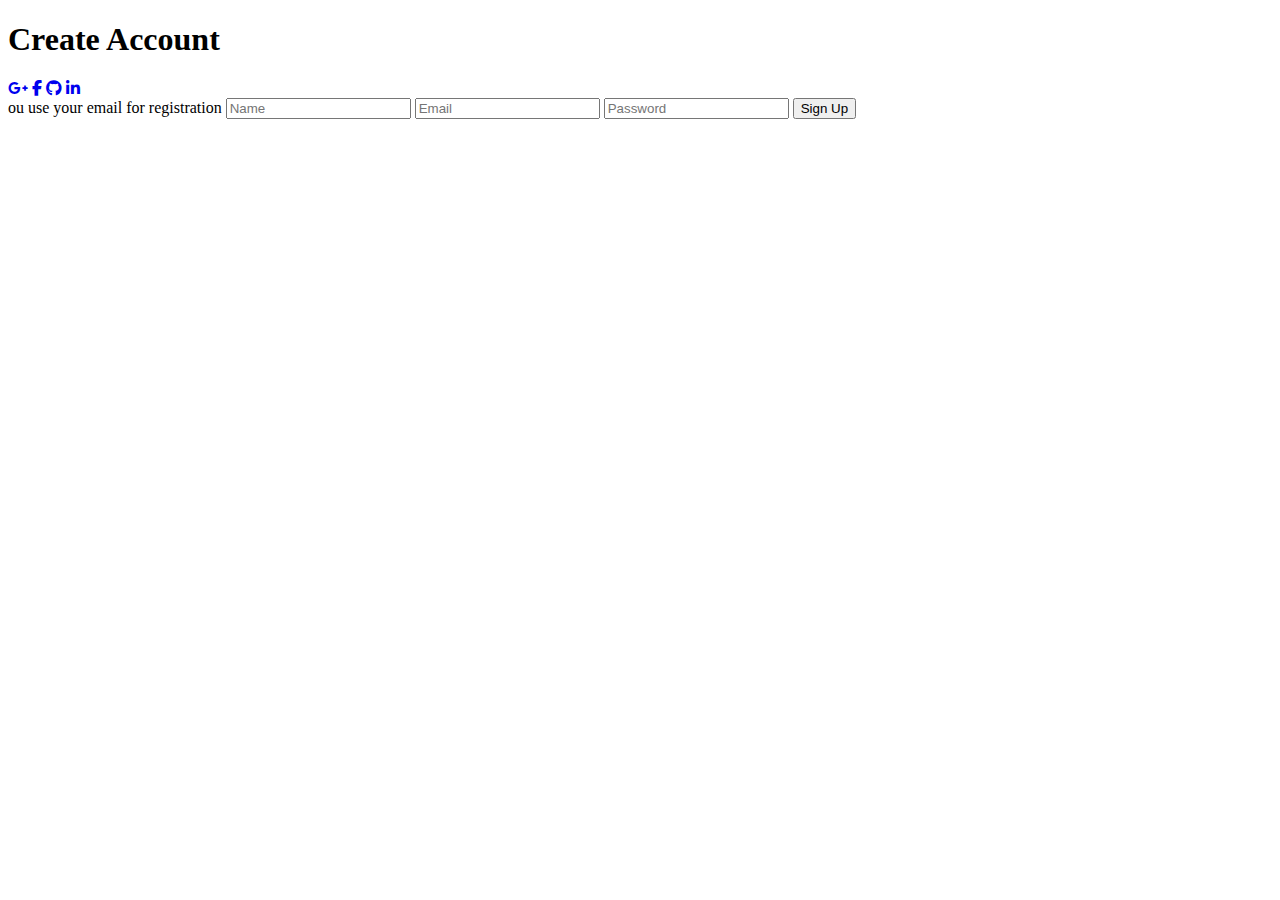
==== animated-login-page/index.html @ 743638d0 "add create account" ====
<!DOCTYPE html>
<html lang="en">

<head>
    <meta charset="UTF-8">
    <meta name="viewport" content="width=device-width, initial-scale=1.0">
    <link rel="stylesheet" href="https://cdnjs.cloudflare.com/ajax/libs/font-awesome/6.4.2/css/all.min.css">
    <link rel="stylesheet" href="style.css">
    <title>Modern Login Page</title>
</head>

<body>
    <div class="container" id="container">
        <div class="form-container sign-up">
            <form>
                <h1>Create Account</h1>
                <div class="social-icons">
                    <a href="#" class="icon"><i class="fa-brands fa-google-plus-g"></i></a>
                    <a href="#" class="icon"><i class="fa-brands fa-facebook-f"></i></a>
                    <a href="#" class="icon"><i class="fa-brands fa-github"></i></a>
                    <a href="#" class="icon"><i class="fa-brands fa-linkedin-in"></i></a>
                </div>
                <span>ou use your email for registration</span>
                <input type="text" placeholder="Name">
                <input type="email" placeholder="Email">
                <input type="password" placeholder="Password">
                <button>Sign Up</button>
            </form>
        </div>
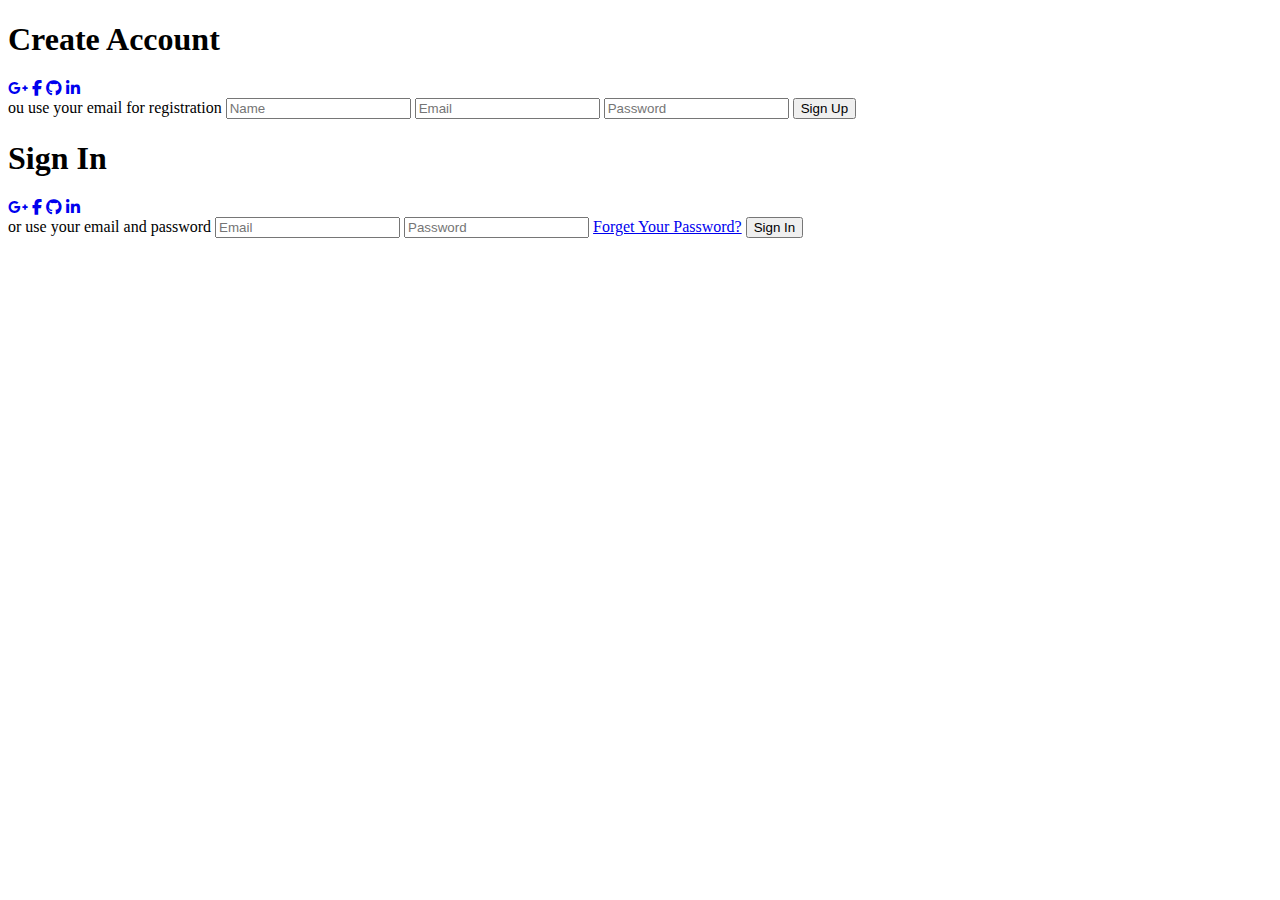
==== commit 7228c99c: "add sign in" ====
--- a/animated-login-page/index.html
+++ b/animated-login-page/index.html
@@ -26,4 +26,20 @@
                 <input type="password" placeholder="Password">
                 <button>Sign Up</button>
             </form>
+        </div>
+        <div class="form-container sign-in">
+            <form>
+                <h1>Sign In</h1>
+                <div class="social-icons">
+                    <a href="#" class="icon"><i class="fa-brands fa-google-plus-g"></i></a>
+                    <a href="#" class="icon"><i class="fa-brands fa-facebook-f"></i></a>
+                    <a href="#" class="icon"><i class="fa-brands fa-github"></i></a>
+                    <a href="#" class="icon"><i class="fa-brands fa-linkedin-in"></i></a>
+                </div>
+                <span>or use your email and password</span>
+                <input type="email" placeholder="Email">
+                <input type="password" placeholder="Password">
+                <a href="#">Forget Your Password?</a>
+                <button>Sign In</button>
+            </form>
         </div>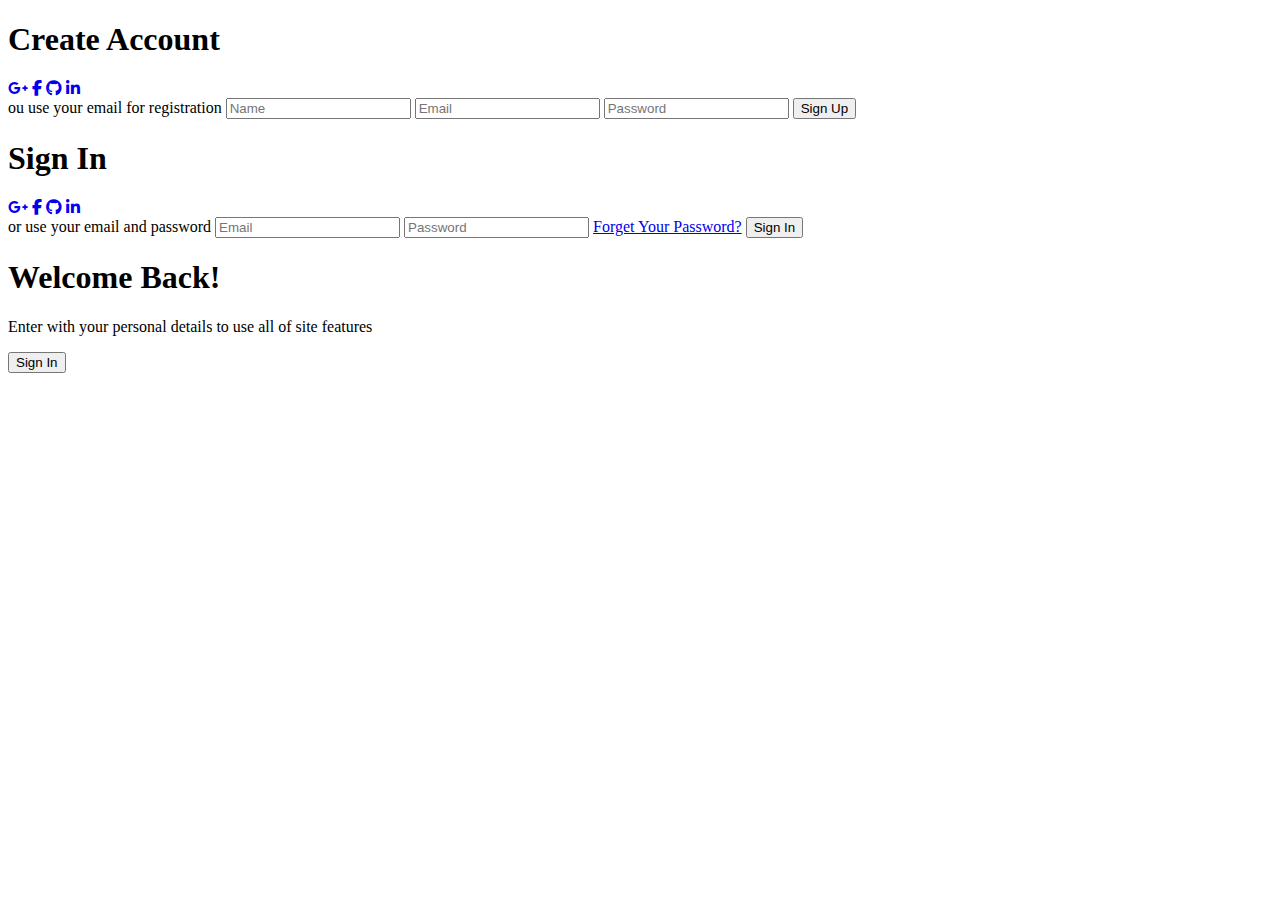
==== commit 282c862b: "add welcome back" ====
--- a/animated-login-page/index.html
+++ b/animated-login-page/index.html
@@ -42,4 +42,11 @@
                 <a href="#">Forget Your Password?</a>
                 <button>Sign In</button>
             </form>
-        </div>+        </div>
+        <div class="toggle-container">
+            <div class="toggle">
+                <div class="toggle-panel toggle-left">
+                    <h1>Welcome Back!</h1>
+                    <p>Enter with your personal details to use all of site features</p>
+                    <button class="hidden" id="login">Sign In</button>
+                </div>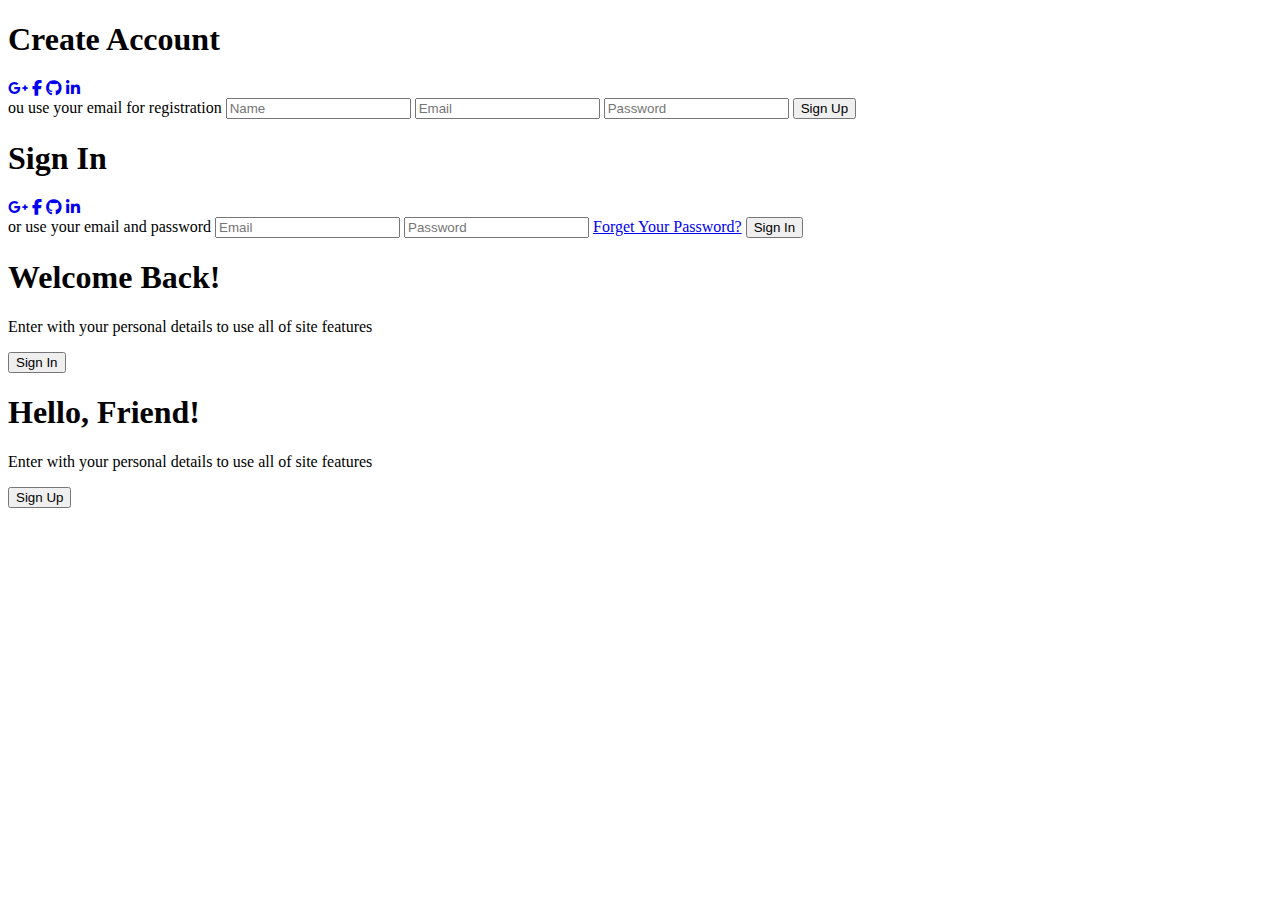
==== commit b83e9cae: "add other sign up" ====
--- a/animated-login-page/index.html
+++ b/animated-login-page/index.html
@@ -49,4 +49,16 @@
                     <h1>Welcome Back!</h1>
                     <p>Enter with your personal details to use all of site features</p>
                     <button class="hidden" id="login">Sign In</button>
-                </div>+                </div>
+                <div class="toggle-panel toggle-right">
+                    <h1>Hello, Friend!</h1>
+                    <p>Enter with your personal details to use all of site features</p>
+                    <button class="hidden" id="register">Sign Up</button>
+                </div>
+            </div>
+        </div>
+        
+        <script src="script.js"></script>
+    </body>
+    
+    </html>